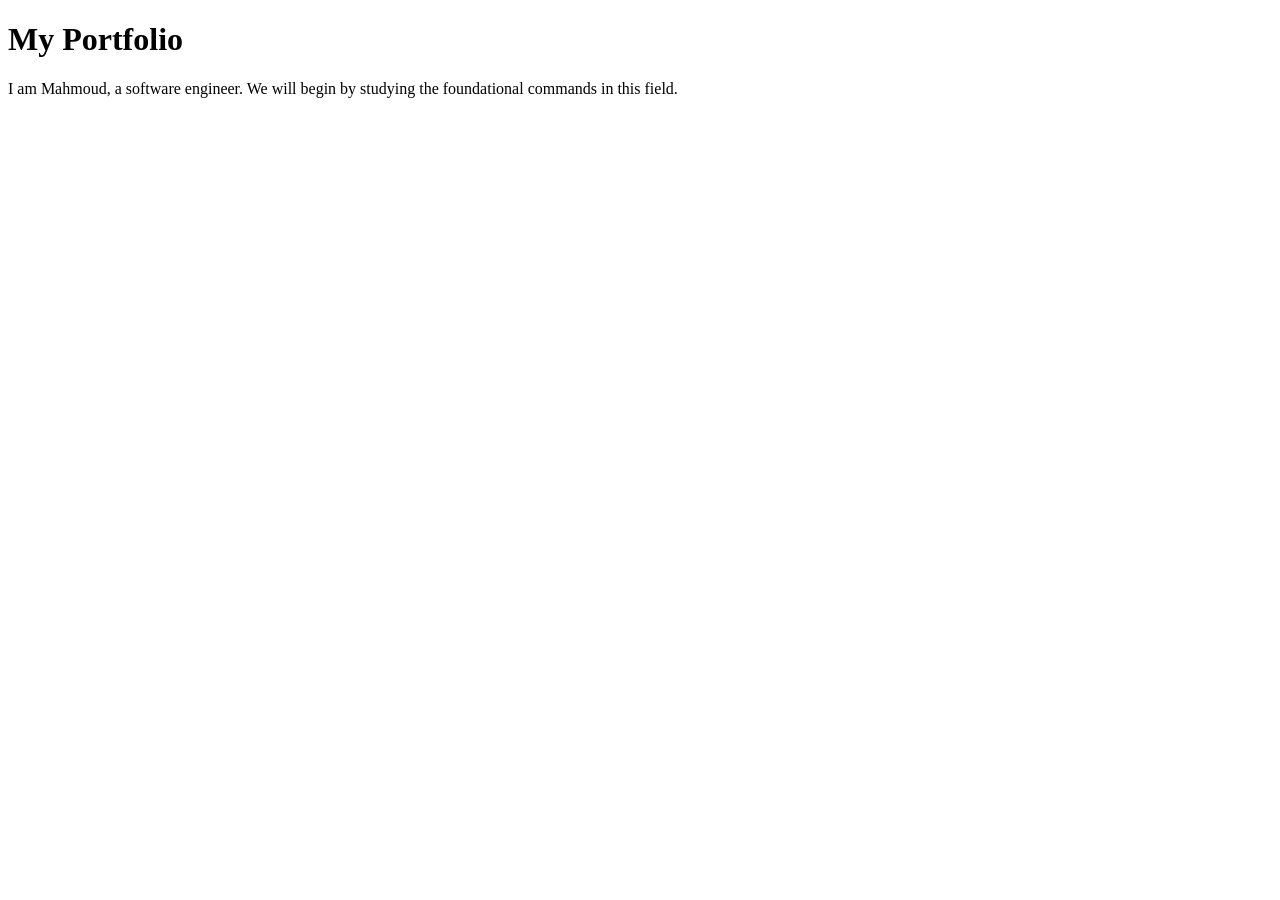
==== index.html @ 8b35ce84 "Add: initial project files" ====
<!DOCTYPE html>
<html lang="en">
<head>
  <meta charset="UTF-8">
  <title>Portfolio</title>
</head>
<body>
  <h1>My Portfolio</h1>
  <p>I am Mahmoud, a software engineer. We will begin by studying the foundational commands in this field.</p>
</body>
</html>
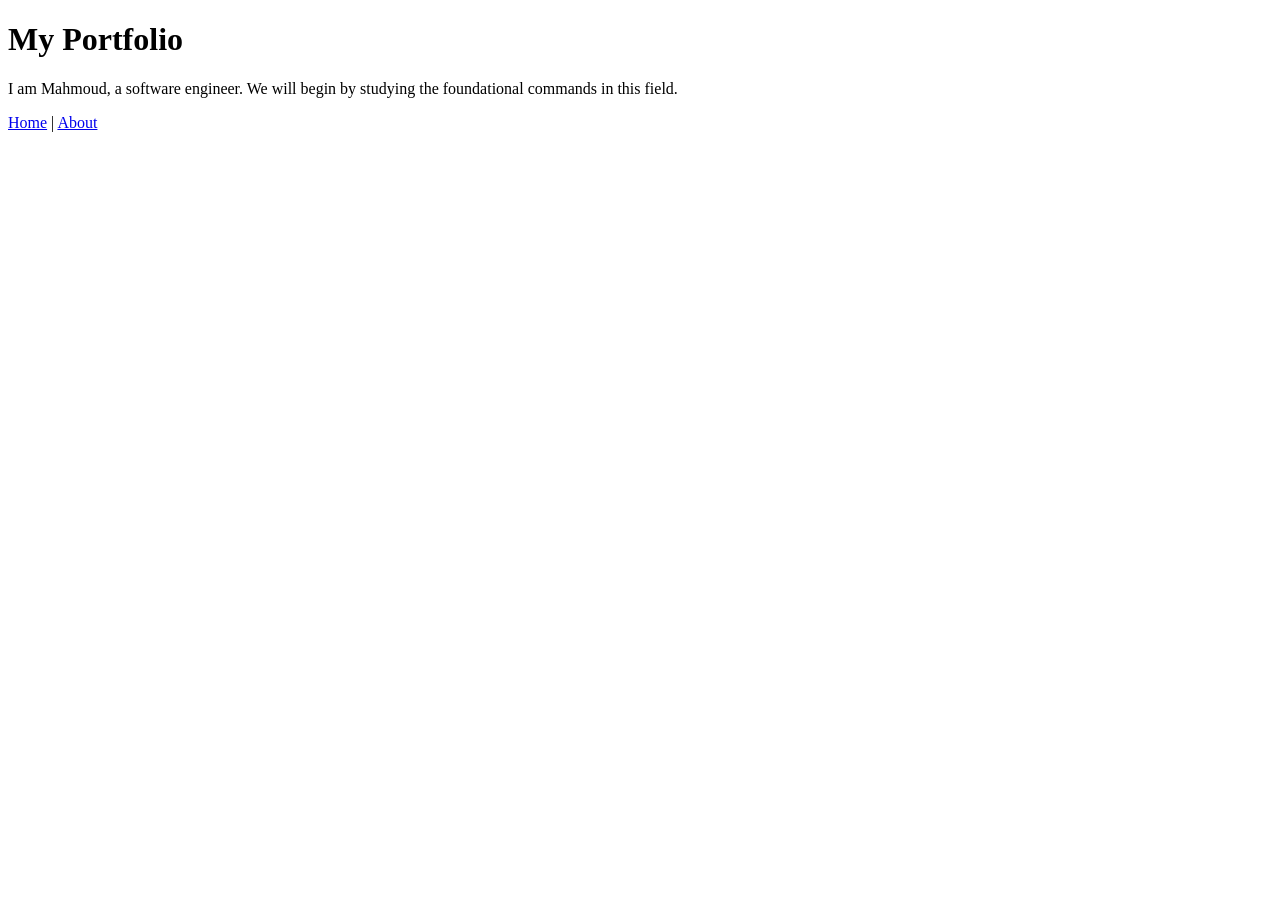
==== commit 5124add4: "Add: nav" ====
--- a/index.html
+++ b/index.html
@@ -8,4 +8,10 @@
   <h1>My Portfolio</h1>
   <p>I am Mahmoud, a software engineer. We will begin by studying the foundational commands in this field.</p>
 </body>
+
+  <nav>
+    <a href="index.html">Home</a> |
+    <a href="about.html">About</a>
+  </nav>
+  
 </html>
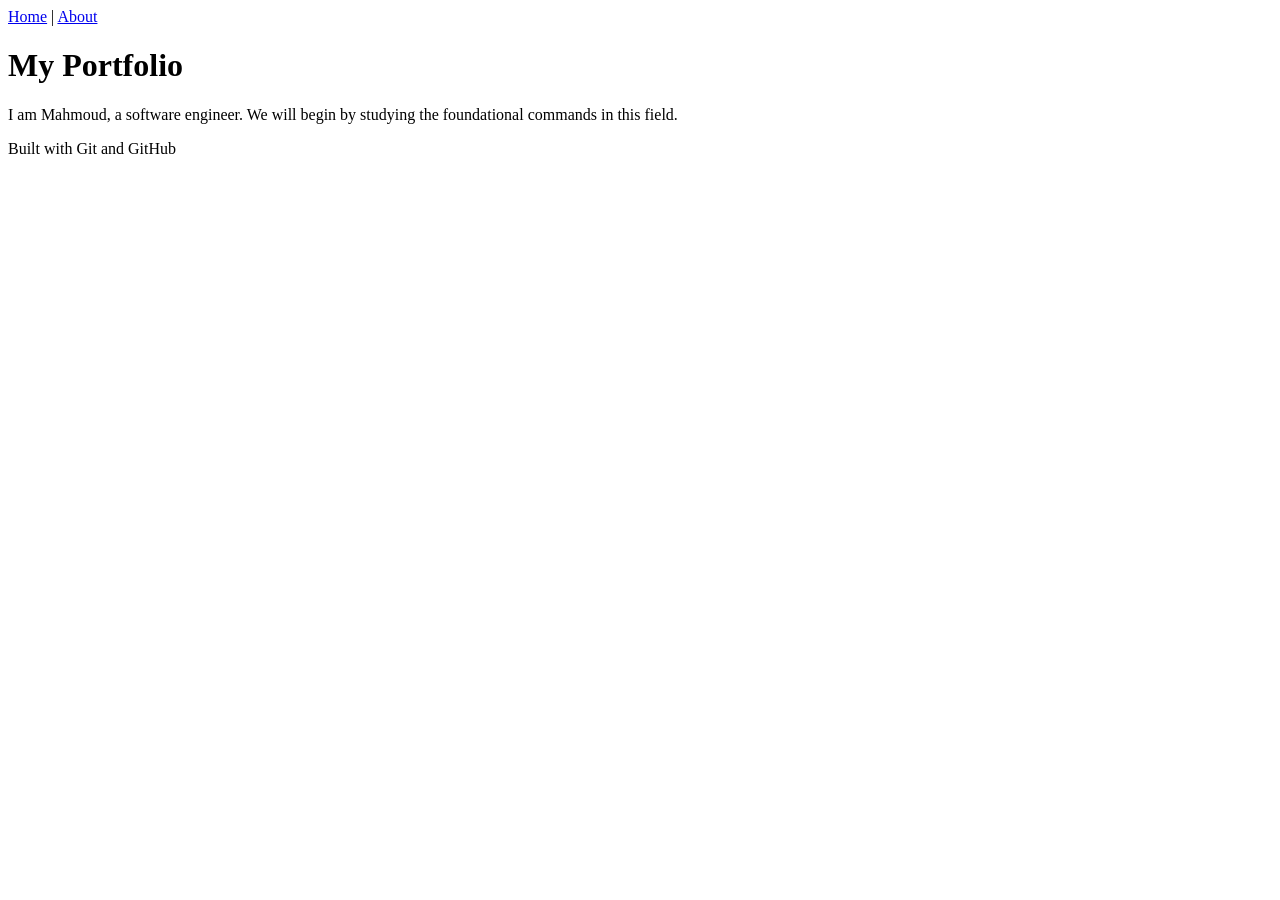
==== commit a80d906c: "Add: footer section" ====
--- a/index.html
+++ b/index.html
@@ -5,13 +5,14 @@
   <title>Portfolio</title>
 </head>
 <body>
-  <h1>My Portfolio</h1>
-  <p>I am Mahmoud, a software engineer. We will begin by studying the foundational commands in this field.</p>
-</body>
-
   <nav>
     <a href="index.html">Home</a> |
     <a href="about.html">About</a>
   </nav>
-  
+  <h1>My Portfolio</h1>
+  <p>I am Mahmoud, a software engineer. We will begin by studying the foundational commands in this field.</p>
+  <footer>
+    <p>Built with Git and GitHub</p>
+  </footer>
+</body>
 </html>
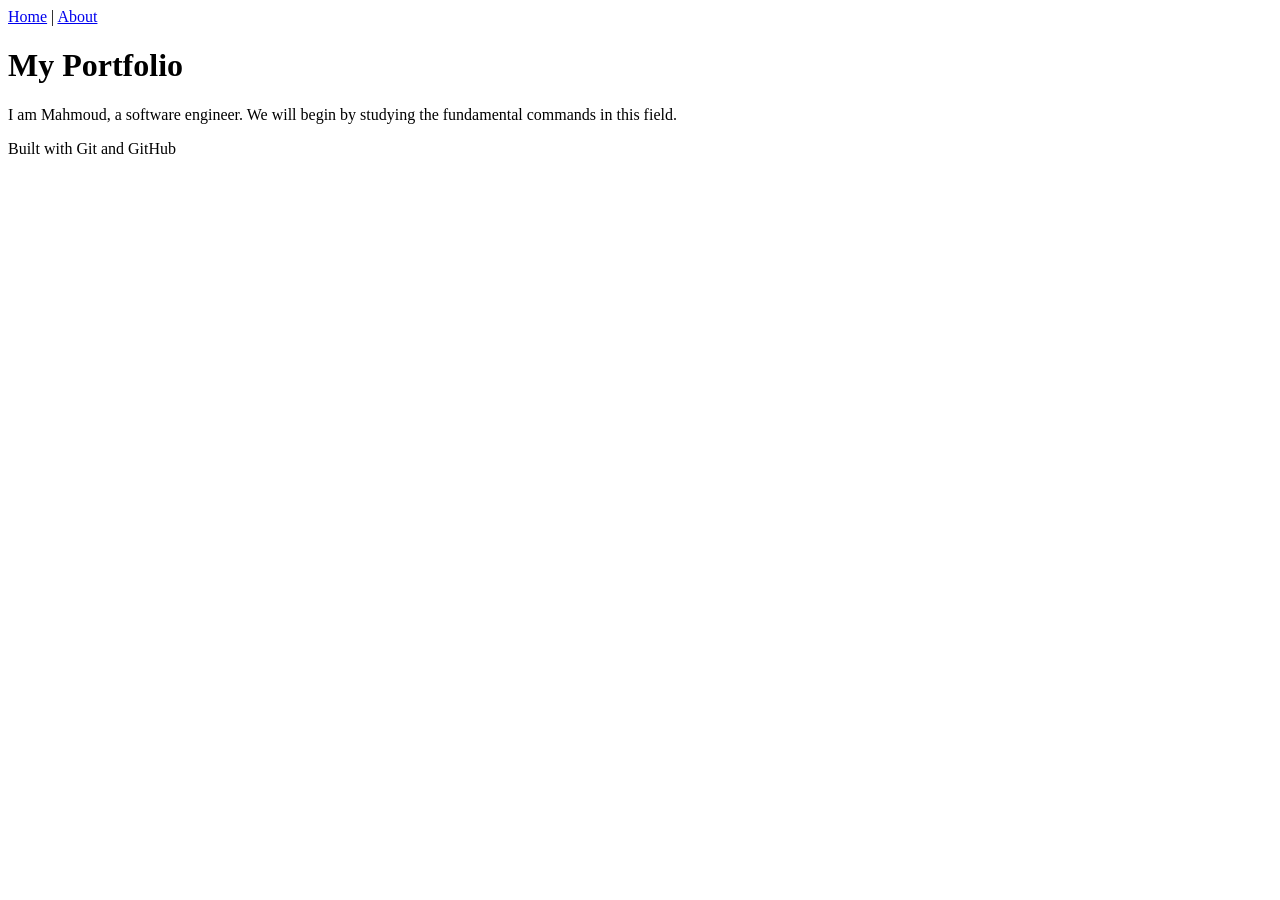
==== commit 40cf4d6a: "Fix: Fixed an index error" ====
--- a/index.html
+++ b/index.html
@@ -2,7 +2,9 @@
 <html lang="en">
 <head>
   <meta charset="UTF-8">
-  <title>Portfolio</title>
+
+    <title>Portfolio - Combined Version</title>
+
 </head>
 <body>
   <nav>
@@ -10,7 +12,7 @@
     <a href="about.html">About</a>
   </nav>
   <h1>My Portfolio</h1>
-  <p>I am Mahmoud, a software engineer. We will begin by studying the foundational commands in this field.</p>
+  <p>I am Mahmoud, a software engineer. We will begin by studying the fundamental commands in this field.</p>
   <footer>
     <p>Built with Git and GitHub</p>
   </footer>
